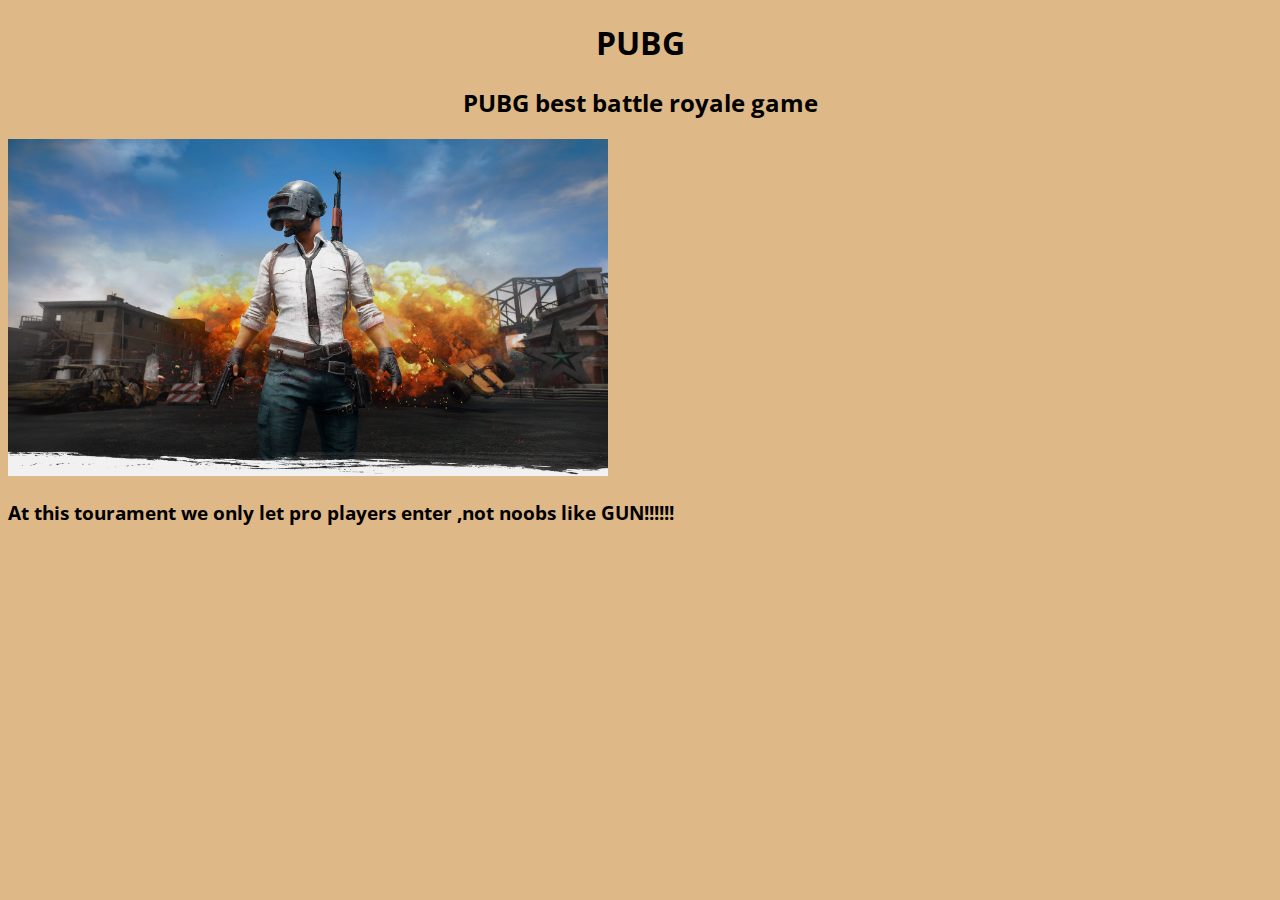
==== index.html @ 618b73b0 "lesson index" ====
<!Doctype html>
<html>
    <head>
<link rel="stylesheet" href="style.css">
<link href="https://fonts.googleapis.com/css?family=Open+Sans+Condensed:300" rel="stylesheet">
    </head>
        
    <body>
        <div class="header">
           <h1>PUBG</h1>
           <h2>PUBG best battle royale game</h2>
        </div>
        <div class="content">
            <div>
                <img src="./img/PUBG DUH.jpg" alt=""width=600px>
                <h3>At this tourament we only let pro players enter
                    ,not noobs like GUN!!!!!!
                </h3>
                
            </div>
            <div>
            
            </div>
        </div>
    </body>
</html>
---- style.css ----
body {
    background-color: burlywood;
    font-family: 'Open Sans Condensed', sans-serif;
}
.header {
    text-align: center; }
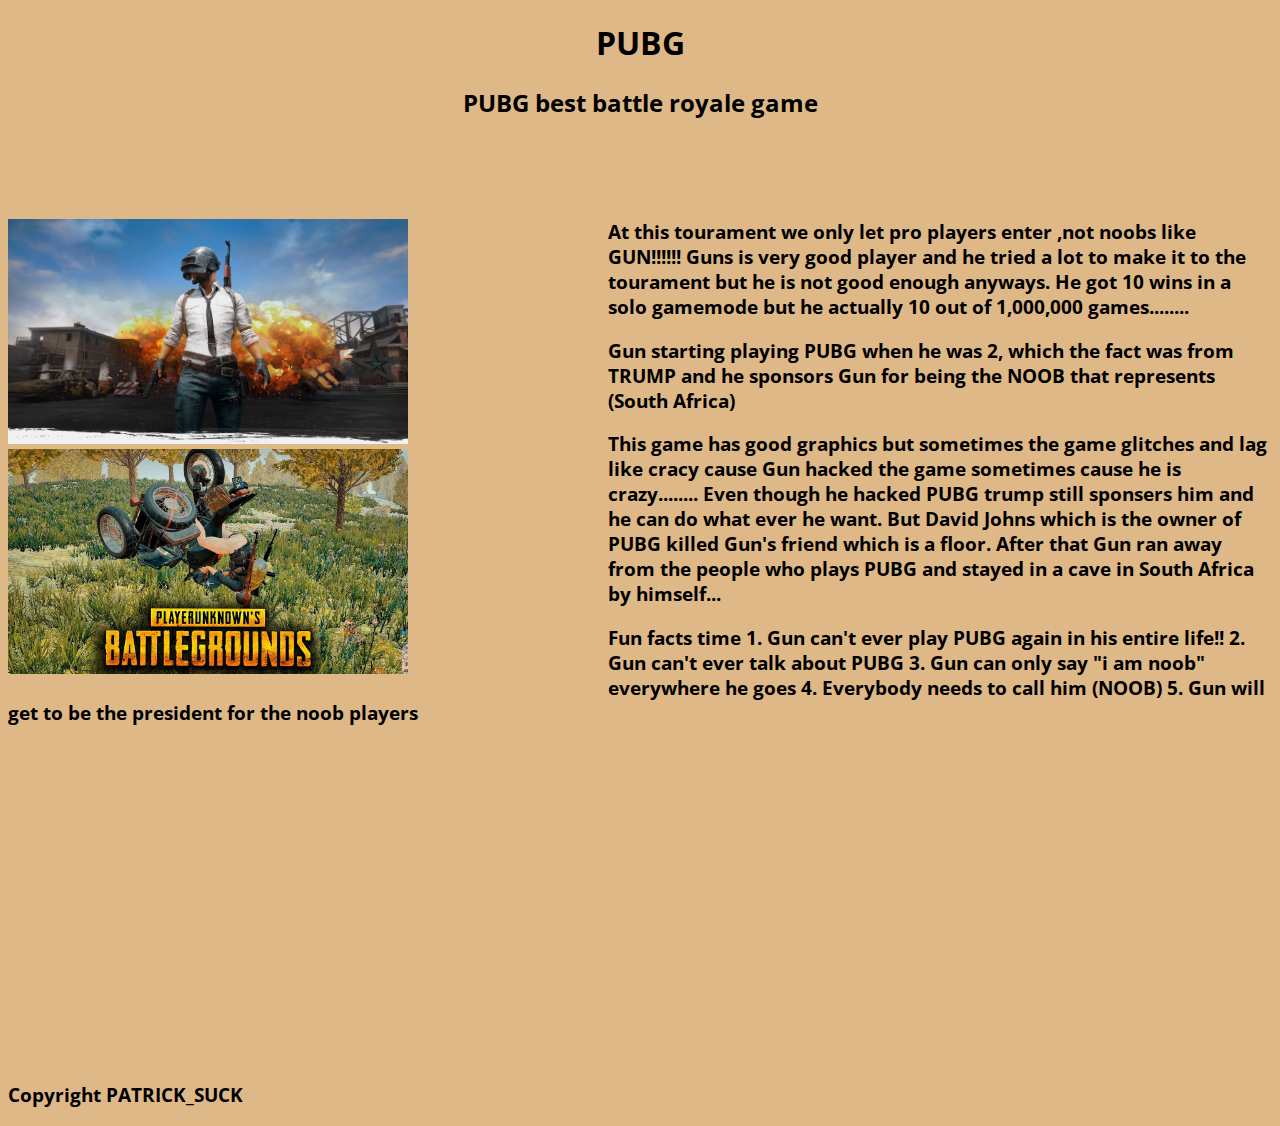
==== commit 560b7ac6: "a" ====
--- a/index.html
+++ b/index.html
@@ -11,17 +11,66 @@
            <h2>PUBG best battle royale game</h2>
         </div>
         <div class="content">
+            <div class="left">
+                <img src="./img/PUBG DUH.jpg" alt=""width=400px>
+                <img src="./img/pubgpic.jpg"   alt=""width=400px>
+            
+
+                        </div>
+           
+            <div class="right">
+           
+                <div>
+           <h3>At this tourament we only let pro players enter
+                    ,not noobs like GUN!!!!!!
+                    Guns is very good player and he tried a lot
+                    to make it to the tourament but he is not
+                    good enough anyways. He got 10 wins in a
+                    solo gamemode but he actually 10 out of 
+                    1,000,000 games........
+                </h3>
+                <h3>
+                    Gun starting playing PUBG when he was 2, which
+                    the fact was from TRUMP and he sponsors Gun 
+                    for being the NOOB that represents (South Africa)
+                    </h3>
+                <h3>
+                    This game has good graphics but sometimes the game
+                    glitches and lag like cracy cause Gun hacked the game sometimes 
+                    cause he is crazy........ Even though he hacked PUBG trump 
+                    still sponsers him and he can do what ever he want.
+                    But David Johns which is the owner of PUBG killed Gun's
+                    friend which is a floor. After that Gun ran away from the people 
+                    who plays PUBG and stayed in a cave in South Africa by himself...
+
+                </h3>
+                <h3>
+                    Fun facts time 
+
+                    1. Gun can't ever play PUBG again in his entire life!!
+                    2. Gun can't ever talk about PUBG 
+                    3. Gun can only say "i am noob" everywhere he goes
+                    4. Everybody needs to call him (NOOB)
+                    5. Gun will get to be the president for the noob players
+    
+                    </h3>
+                </div>
+                <div>
+                </div>
+            </div>
+            <div class="clear"></div>
             <div>
-                <img src="./img/PUBG DUH.jpg" alt=""width=600px>
-                <h3>At this tourament we only let pro players enter
-                    ,not noobs like GUN!!!!!!
-                </h3>
-                
-            </div>
-            <div>
-            
+                <iframe class="PATRICK_SUCK" width="560" height="315" src="https://www.youtube.com/embed/RWcE6XKdTzc" 
+                frameborder="0" allow="autoplay; encrypted-media" allowfullscreen></iframe>
+                <iframe class="PATRICK_SUCK" width="560" height="315" src="https://www.youtube.com/embed/tb_QdyHStdE" frameborder="0"
+                allow="autoplay; encrypted-media" allowfullscreen></iframe>
             </div>
         </div>
+        <div>
+            <h3>
+                Copyright PATRICK_SUCK
+                </h3>
+            </div>
     </body>
 </html>
 
--- a/style.css
+++ b/style.css
@@ -3,4 +3,18 @@
     font-family: 'Open Sans Condensed', sans-serif;
 }
 .header {
-    text-align: center; }+    text-align: center; }
+
+.left{
+    float:left;
+width: 600px;
+}    
+.content{
+    margin-top: 100px;
+}
+.PATRICK_SUCK{
+    display: inline-block
+}
+.clear{
+    clear: both;
+}